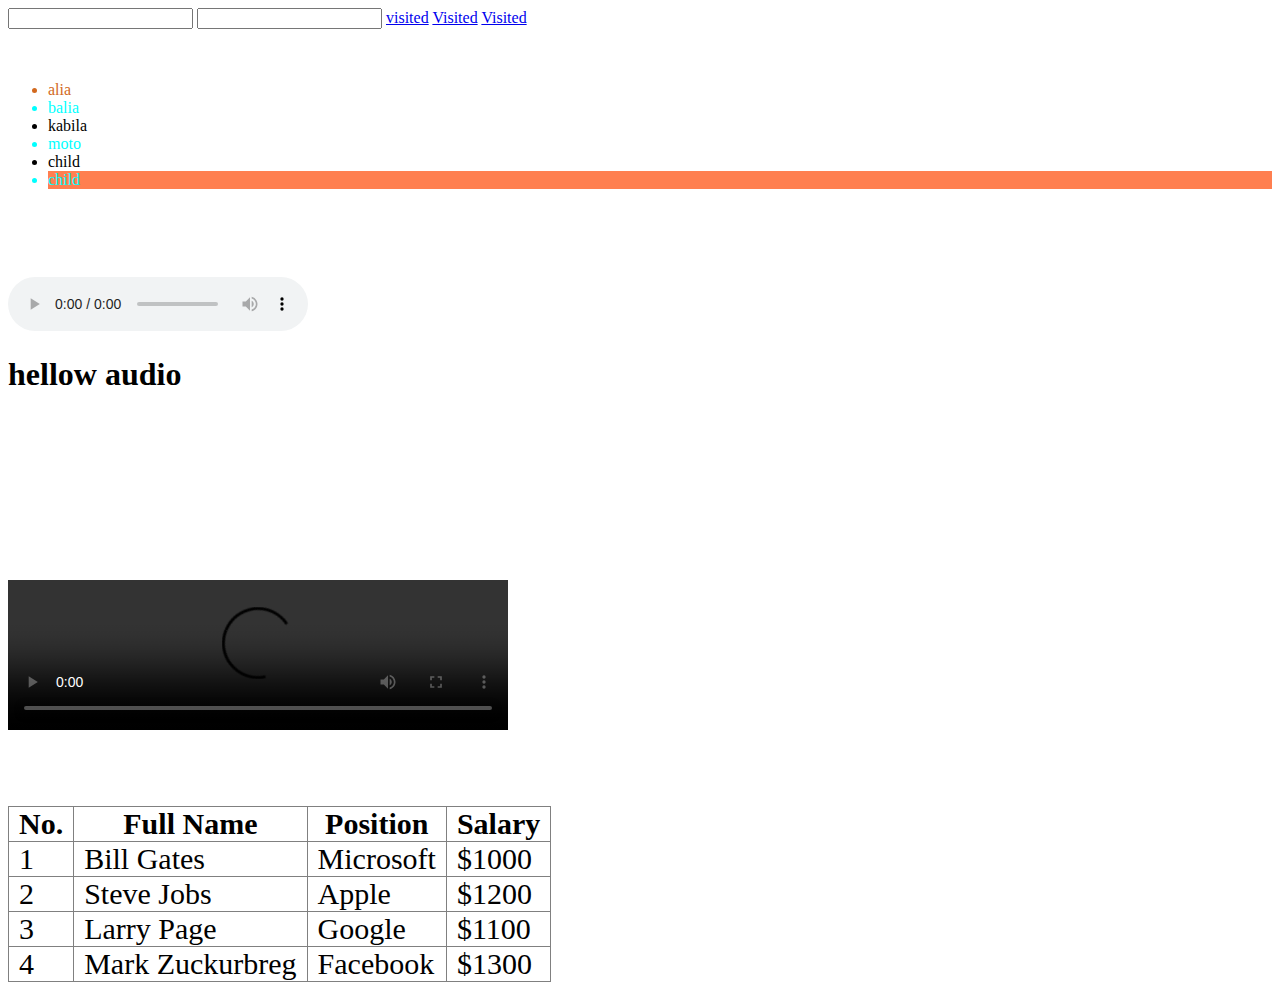
==== index.html @ 7840e3df "last update" ====
<!DOCTYPE html>
<html lang="en">

<head>
    <meta charset="UTF-8">
    <meta http-equiv="X-UA-Compatible" content="IE=edge">
    <meta name="viewport" content="width=device-width, initial-scale=1.0">
    <title>practis 6.1</title>
    <link rel="stylesheet" href="style.css">
</head>

<body>
    <input type="text">
    <input id="nd" type="text">
    <a target="_blank" href="https://web.programming-hero.com/web-4/video/web-4-5_5-3-pseudo-class-hover-class-hover-visited-focus">visited</a>
    <a href="https://www.google.com/search?q=github&rlz=1C1CHBD_enBD957BD957&oq=&aqs=chrome.0.69i59i450l8.780852160j0j7&sourceid=chrome&ie=UTF-8">Visited</a>
    <a href="https//:google.com">Visited</a>

    <br>
    <br>
    <br>
    <ul>
        <li>alia</li>
        <li>balia</li>
        <li>kabila</li>
        <li>moto</li>
        <li>child</li>
        <li>child</li>
    </ul>

    <br>
    <br>
    <br>
    <br>
    <audio src="song.mp3" controls></audio>
    <h1>hellow audio</h1>
    <video src="media/video/video.mp4" width="500px" controls></video>

    <iframe width="560" height="315" src="https://www.youtube.com/embed/LeqI8xfUpmE" title="YouTube video player" frameborder="0" allow="accelerometer; autoplay; clipboard-write; encrypted-media; gyroscope; picture-in-picture" allowfullscreen></iframe>

    <br><br><br><br><br>

    <table>
        <thead>
            <tr>
                <th>No.</th>
                <th>Full Name</th>
                <th>Position</th>
                <th>Salary</th>
            </tr>
        </thead>
        <tbody>
            <tr>
                <td>1</td>
                <td>Bill Gates</td>
                <td>Microsoft</td>
                <td>$1000</td>
            </tr>
            <tr>
                <td>2</td>
                <td>Steve Jobs</td>
                <td>Apple</td>
                <td>$1200</td>
            </tr>
            <tr>
                <td>3</td>
                <td>Larry Page</td>
                <td>Google</td>
                <td>$1100</td>
            </tr>
            <tr>
                <td>4</td>
                <td>Mark Zuckurbreg</td>
                <td>Facebook</td>
                <td>$1300</td>
            </tr>
        </tbody>

    </table>



</body>

</html>
---- style.css ----
#nd:focus {
    color: rgb(38, 0, 255);
}

a:visited {
    color: blue;
}

li:first-child {
    color: chocolate;
}

li:last-child {
    background-color: coral;
}

li:nth-child(2n) {
    color: cyan;
}

table {
    border-collapse: collapse;
}

td,
th {
    border: 1px solid gray;
    padding: 0px 10px;
    font-size: 30px;
}
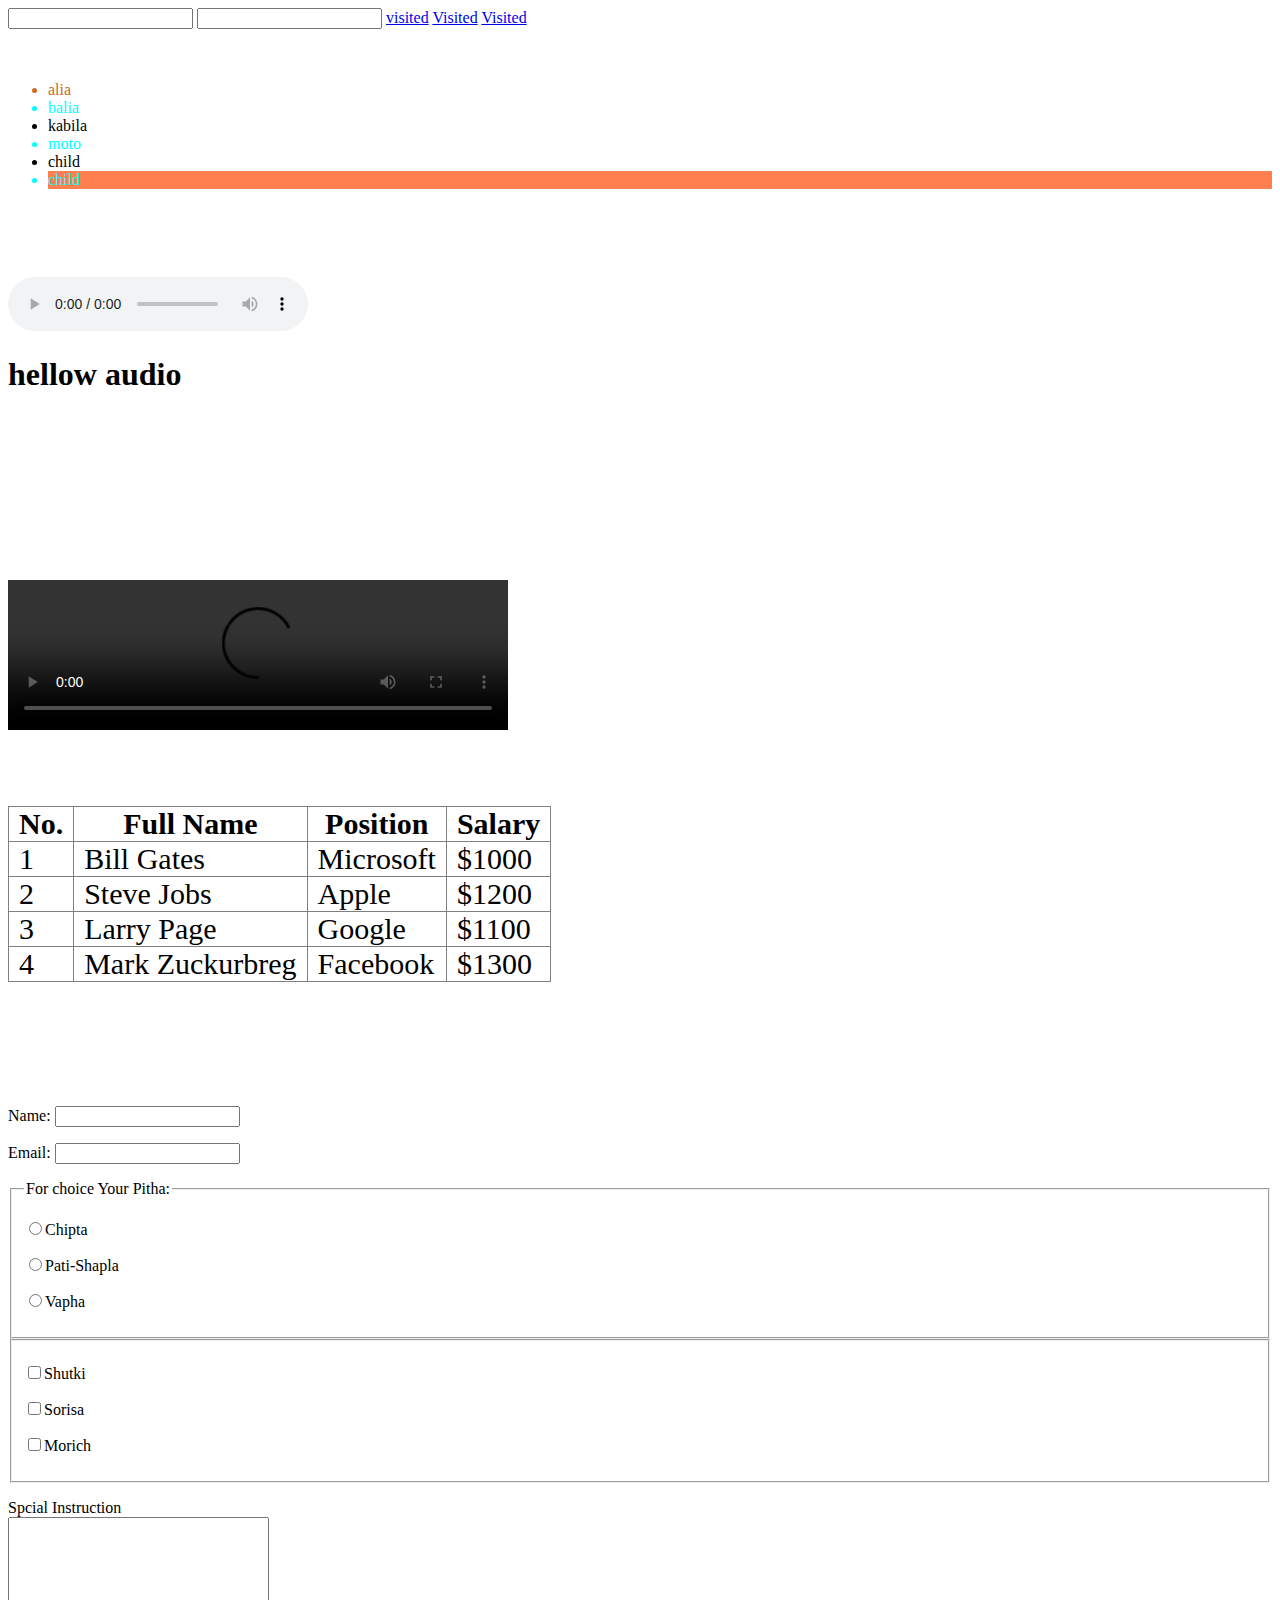
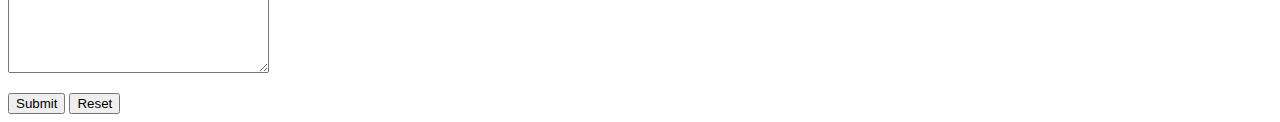
==== commit 75dfeae5: "Last Update" ====
--- a/index.html
+++ b/index.html
@@ -78,6 +78,31 @@
 
     </table>
 
+    <br><br><br><br><br><br>
+
+    <form action="">
+        <p>Name: <input type="text" name="name" id=""></p>
+        <p>Email: <input type="text" name="email" id=""></p>
+        <fieldset>
+            <legend>For choice Your Pitha:</legend>
+            <p><label for="Chipta"><input type="radio" name="pitha" id="Chipta">Chipta</label></p>
+            <p><label for="Pati-Shapla"><input type="radio" name="pitha" id="Pati-Shapla">Pati-Shapla</label></p>
+            <p><label for="Vapha"><input type="radio" name="pitha" id="Vapha">Vapha</label></p>
+        </fieldset>
+        <fieldset>
+            <p><label for="Shutki"><input type="checkbox" name="borta" id="Shutki">Shutki</label></p>
+            <p><label for="Sorisa"><input type="checkbox" name="borta" id="Sorisa">Sorisa</label></p>
+            <p><label for="Morich"><input type="checkbox" name="borta" id="Morich">Morich</label></p>
+        </fieldset>
+        <p>
+            Spcial Instruction
+            <br>
+            <textarea name="Instruction" id="" cols="30" rows="10"></textarea>
+        </p>
+        <button type="submit">Submit</button>
+        <button type="reset">Reset</button>
+    </form>
+
 
 
 </body>
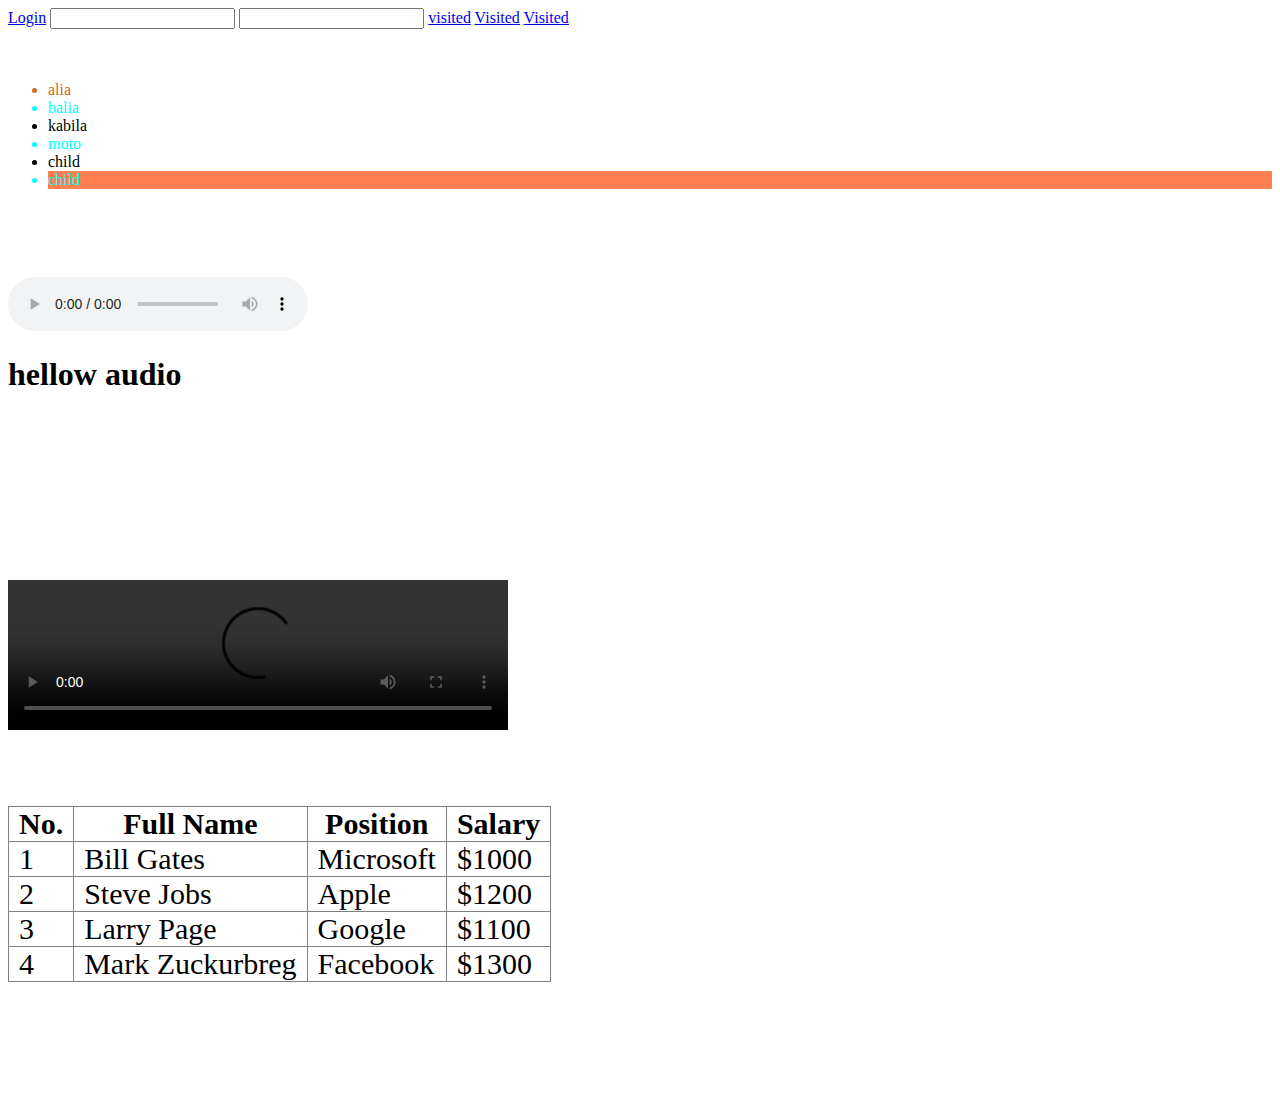
==== commit 0005b1ff: "last update" ====
--- a/index.html
+++ b/index.html
@@ -10,6 +10,7 @@
 </head>
 
 <body>
+    <a href="form.html">Login</a>
     <input type="text">
     <input id="nd" type="text">
     <a target="_blank" href="https://web.programming-hero.com/web-4/video/web-4-5_5-3-pseudo-class-hover-class-hover-visited-focus">visited</a>
@@ -80,28 +81,6 @@
 
     <br><br><br><br><br><br>
 
-    <form action="">
-        <p>Name: <input type="text" name="name" id=""></p>
-        <p>Email: <input type="text" name="email" id=""></p>
-        <fieldset>
-            <legend>For choice Your Pitha:</legend>
-            <p><label for="Chipta"><input type="radio" name="pitha" id="Chipta">Chipta</label></p>
-            <p><label for="Pati-Shapla"><input type="radio" name="pitha" id="Pati-Shapla">Pati-Shapla</label></p>
-            <p><label for="Vapha"><input type="radio" name="pitha" id="Vapha">Vapha</label></p>
-        </fieldset>
-        <fieldset>
-            <p><label for="Shutki"><input type="checkbox" name="borta" id="Shutki">Shutki</label></p>
-            <p><label for="Sorisa"><input type="checkbox" name="borta" id="Sorisa">Sorisa</label></p>
-            <p><label for="Morich"><input type="checkbox" name="borta" id="Morich">Morich</label></p>
-        </fieldset>
-        <p>
-            Spcial Instruction
-            <br>
-            <textarea name="Instruction" id="" cols="30" rows="10"></textarea>
-        </p>
-        <button type="submit">Submit</button>
-        <button type="reset">Reset</button>
-    </form>
 
 
 
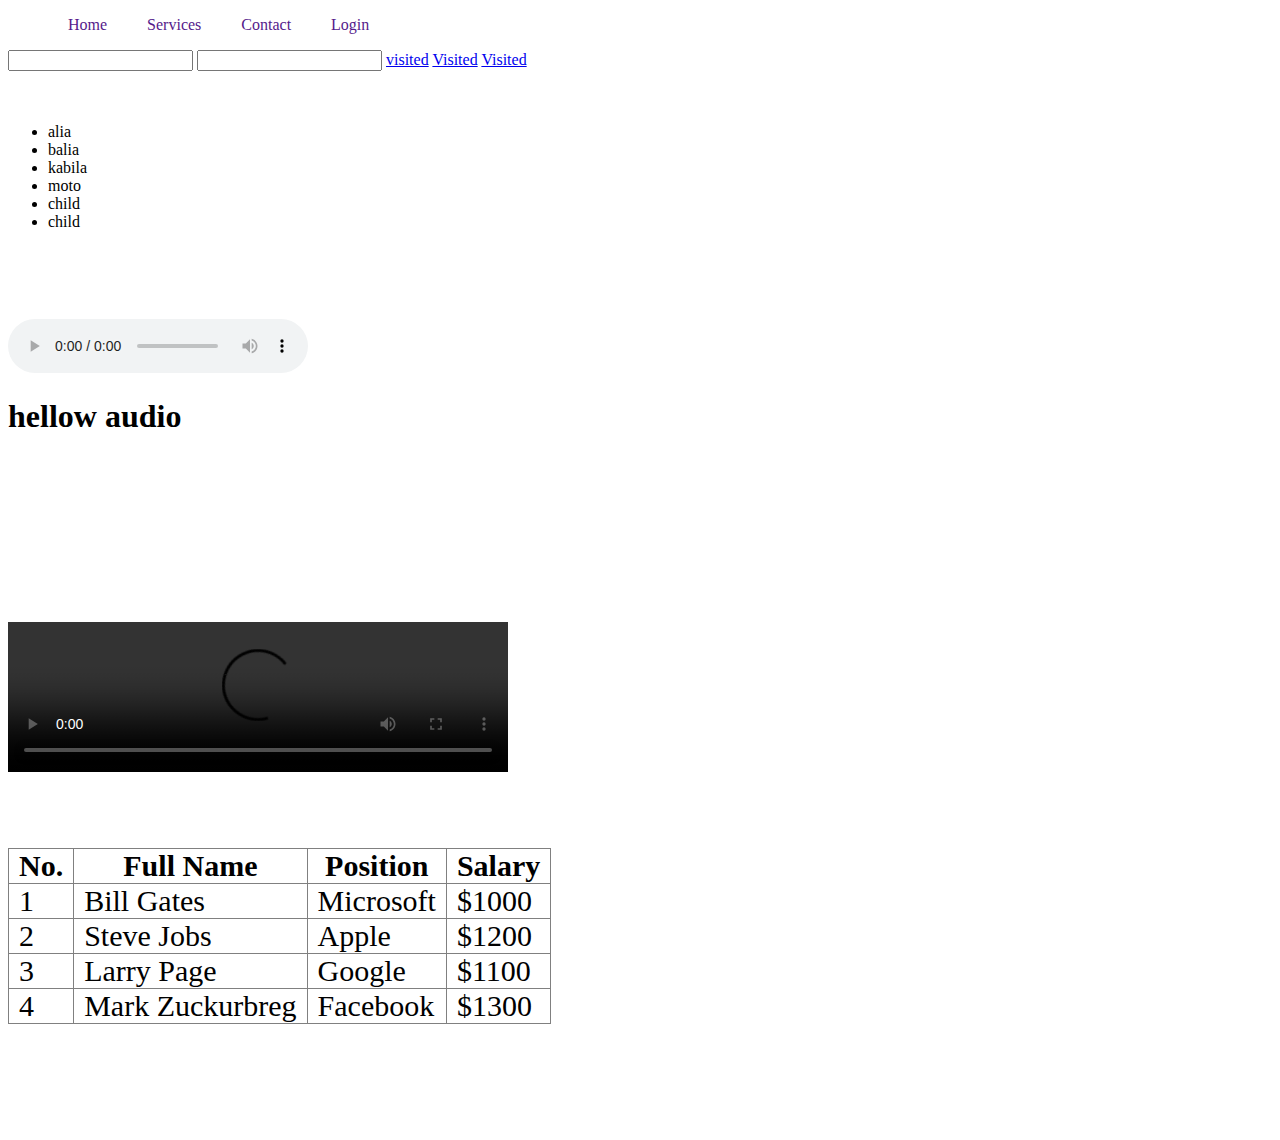
==== commit 59d8f41a: "svg update" ====
--- a/index.html
+++ b/index.html
@@ -10,7 +10,23 @@
 </head>
 
 <body>
-    <a href="form.html">Login</a>
+    <header>
+        <nav>
+            <ul>
+                <li><a href="">Home</a></li>
+                <li><a href="">Services</a></li>
+                <li><a href="">Contact</a>
+                    <ul class="dropdown">
+                        <li><a href="">link-1</a></li>
+                        <li><a href="">link-2</a></li>
+                        <li><a href="">link-3</a></li>
+                        <li><a href="">link-4</a></li>
+                    </ul>
+                </li>
+                <li><a href="">Login</a></li>
+            </ul>
+        </nav>
+    </header>
     <input type="text">
     <input id="nd" type="text">
     <a target="_blank" href="https://web.programming-hero.com/web-4/video/web-4-5_5-3-pseudo-class-hover-class-hover-visited-focus">visited</a>
@@ -19,6 +35,10 @@
 
     <br>
     <br>
+
+
+
+
     <br>
     <ul>
         <li>alia</li>
--- a/style.css
+++ b/style.css
@@ -2,7 +2,35 @@
     color: rgb(38, 0, 255);
 }
 
-a:visited {
+nav>ul {
+    display: flex;
+}
+
+nav li {
+    list-style: none;
+}
+
+nav a {
+    text-decoration: none;
+    padding: 10px 20px;
+}
+
+nav a:hover {
+    background-color: grey;
+    color: honeydew;
+}
+
+.dropdown {
+    display: none;
+}
+
+nav>ul>li:hover>ul {
+    display: block;
+    position: absolute;
+}
+
+
+/* a:visited {
     color: blue;
 }
 
@@ -10,13 +38,9 @@
     color: chocolate;
 }
 
-li:last-child {
-    background-color: coral;
-}
-
 li:nth-child(2n) {
     color: cyan;
-}
+} */
 
 table {
     border-collapse: collapse;
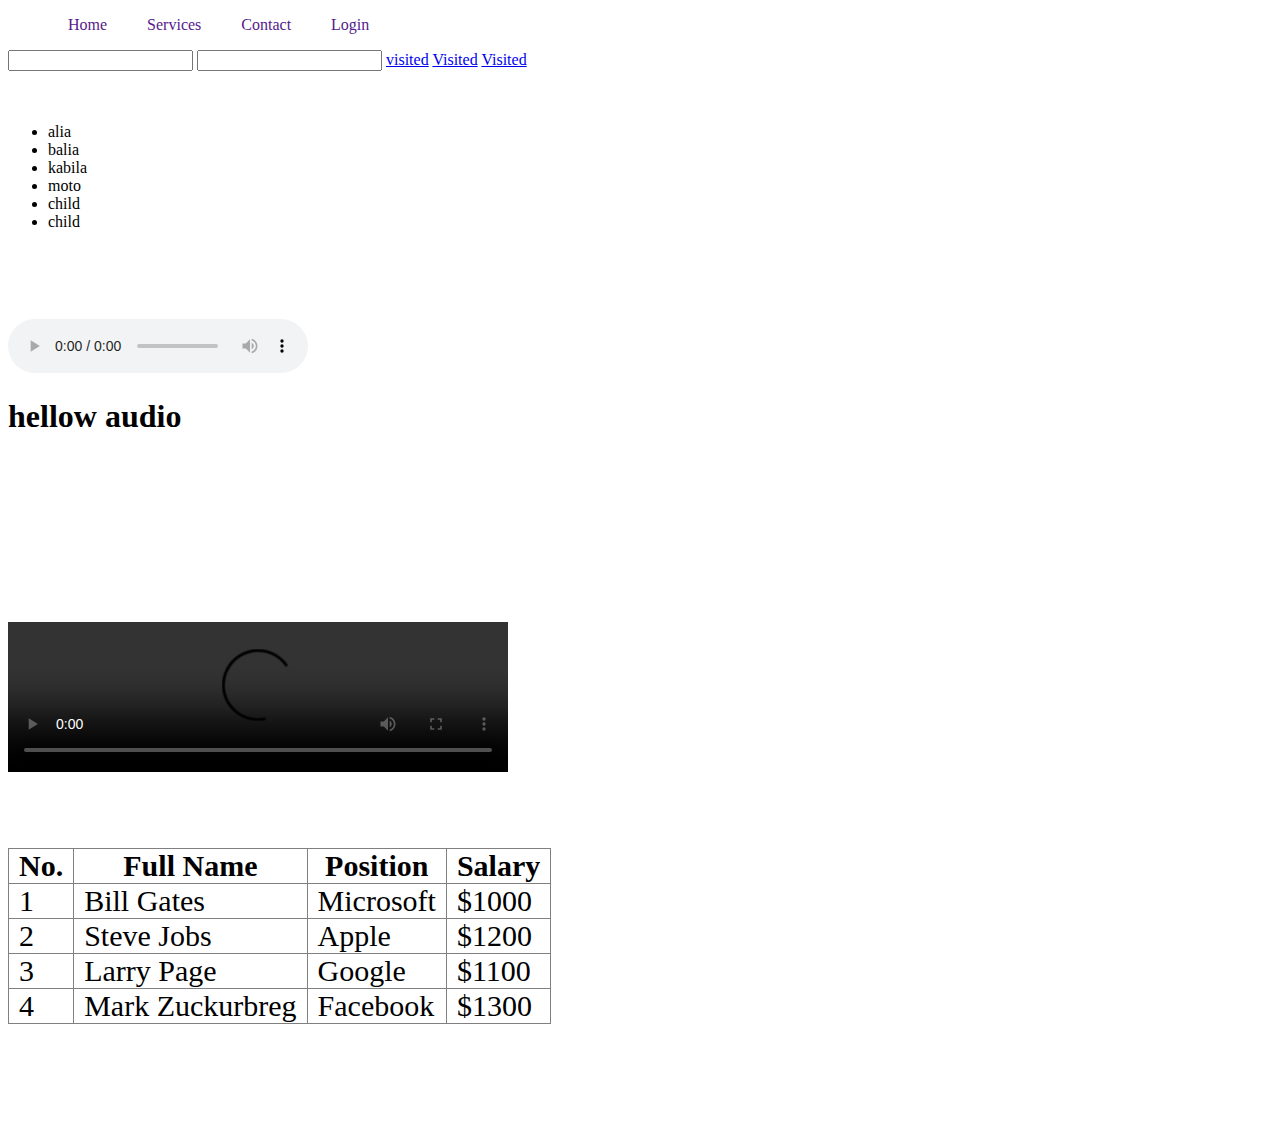
==== commit 9f06feb4: "icone" ====
--- a/index.html
+++ b/index.html
@@ -10,6 +10,7 @@
 </head>
 
 <body>
+
     <header>
         <nav>
             <ul>
